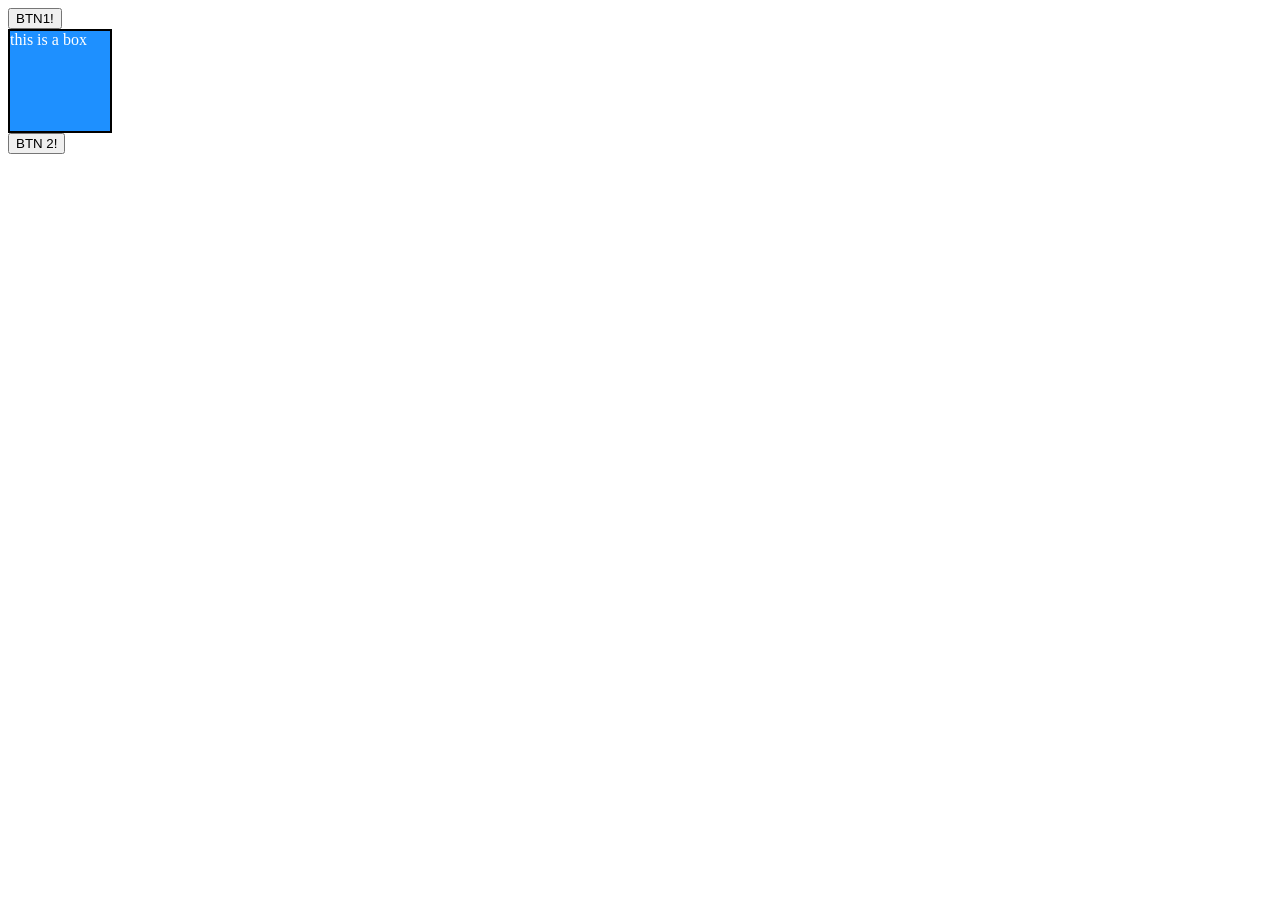
==== 8th.html @ 730a233d "Lecture 8-Events" ====
<!doctype html>
<html lang="en">
  <head>
    <meta charset="UTF-8" />
    <meta name="viewport" content="width=device-width, initial-scale=1.0" />
    <title>Event lec 8</title>
    <link rel="stylesheet" href="8th.css" />
  </head>
  <body>
    <button id="btn1">BTN1!</button>
    <div>this is a box</div>
    <button id="btn2">BTN 2!</button>
    <script src="8th.js"></script>
  </body>
</html>
---- 8th.css ----
div{
    height: 100px;
    width: 100px;
    border: 2px solid black;
    background-color: dodgerblue;
    color: white;
}
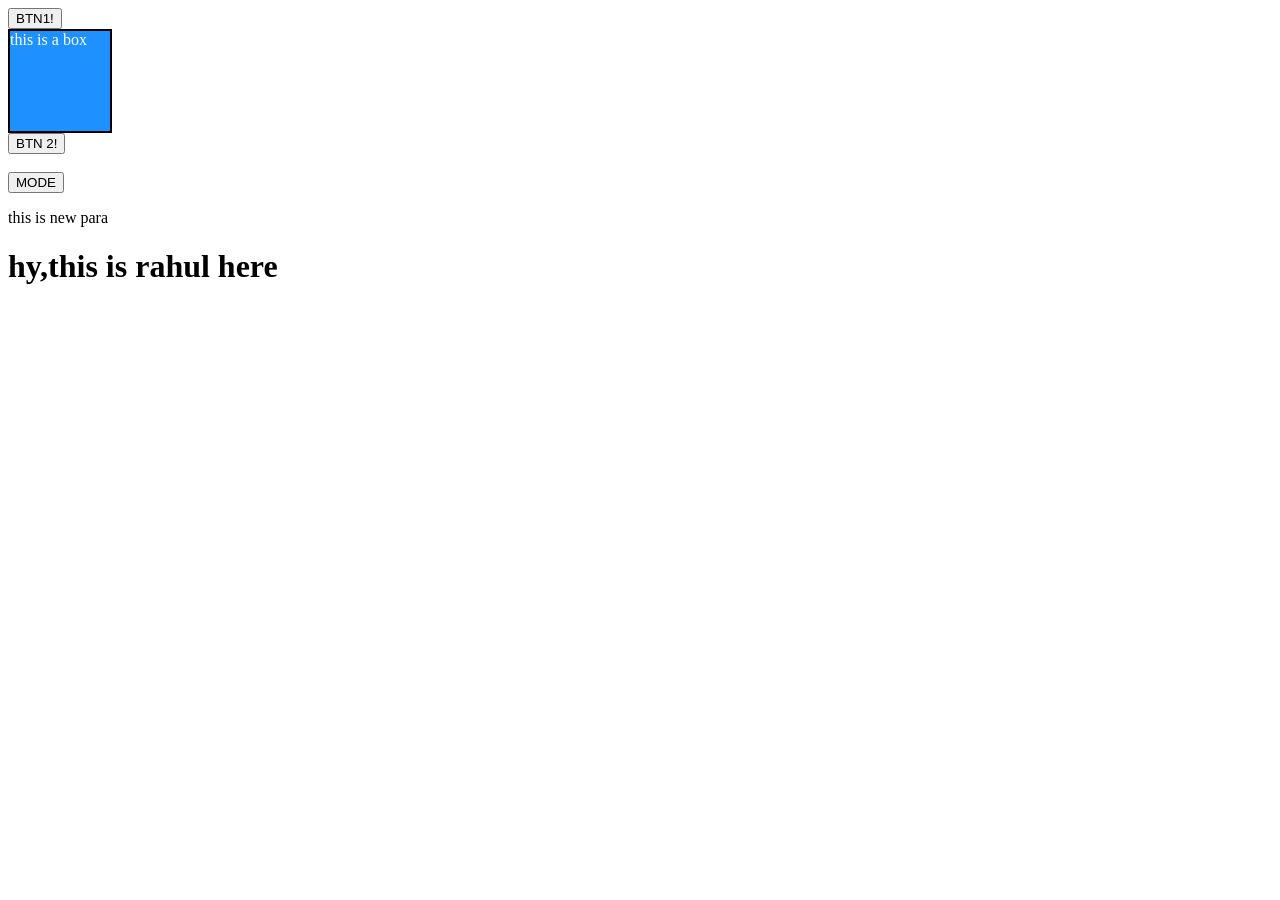
==== commit 70e677f0: "Lecture 8-Events" ====
--- a/8th.html
+++ b/8th.html
@@ -10,6 +10,10 @@
     <button id="btn1">BTN1!</button>
     <div>this is a box</div>
     <button id="btn2">BTN 2!</button>
+    <br /><br />
+    <button id="themebtn">MODE</button>
+    <p>this is new para</p>
+    <h1>hy,this is rahul here</h1>
     <script src="8th.js"></script>
   </body>
 </html>
--- a/8th.css
+++ b/8th.css
@@ -4,4 +4,12 @@
     border: 2px solid black;
     background-color: dodgerblue;
     color: white;
+}
+.dark{
+    background-color: #1F2022;
+    color: whitesmoke;
+}
+.light{
+    background-color: whitesmoke ;
+    color: #1F2022;
 }
